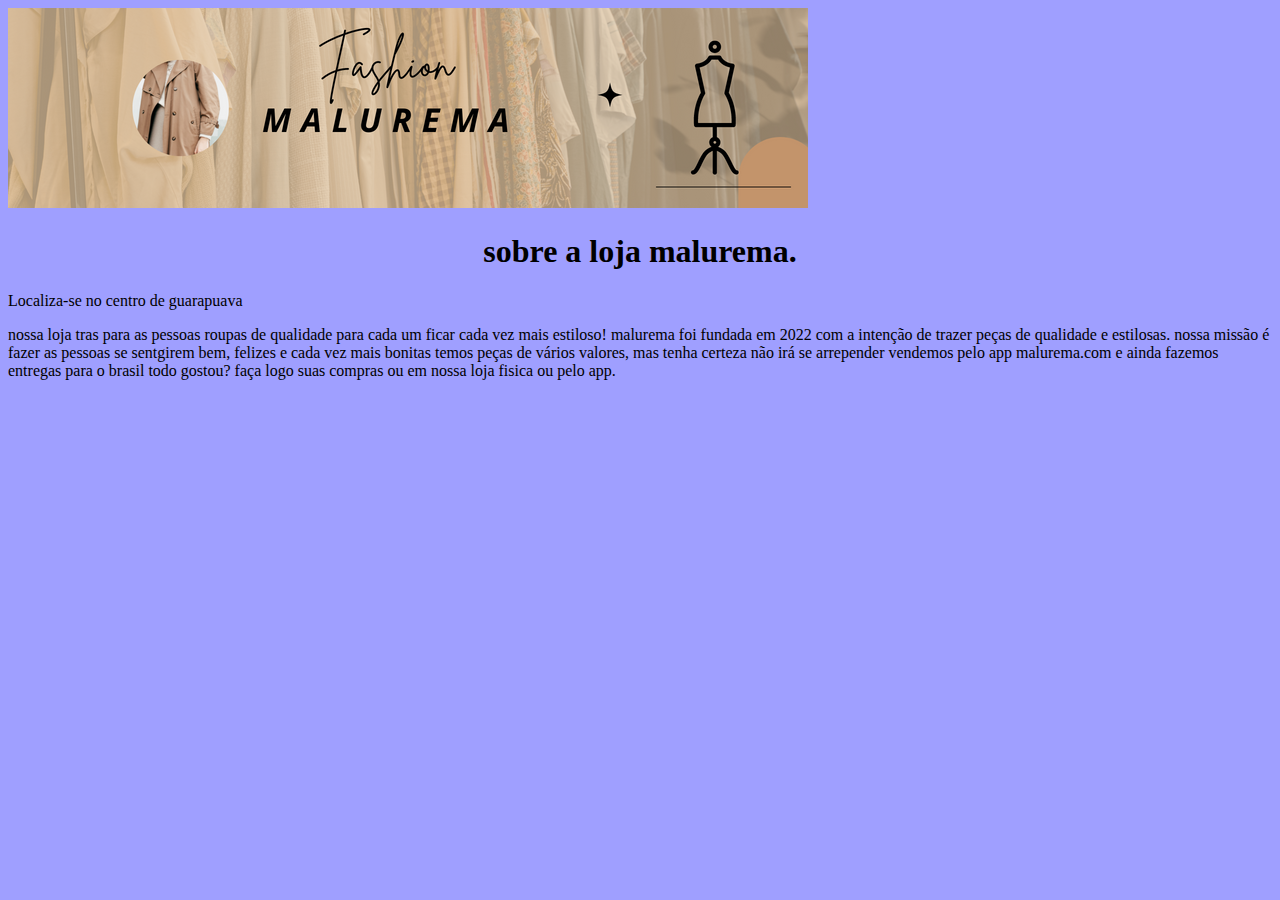
==== index.html @ cb87d94c "dxfghj" ====
<!DOCTYPE html>
<html lang="en">
<head>
    <link rel="stylesheet" href="style.css">
    <meta charset="UTF-8">
    <meta http-equiv="X-UA-Compatible" content="IE=edge">
    <meta name="viewport" content="width=device-width, initial-scale=1.0">
    <title>malurema</title>
</head>
<body> 
    <img src="MALUREMA.png">
    <h1>sobre a loja malurema.</h1>
    <p>Localiza-se no centro de guarapuava</p>
    <p>nossa loja tras para as pessoas roupas de qualidade para cada um ficar cada vez mais estiloso!
    malurema foi fundada em 2022 com a intenção de trazer peças de qualidade e estilosas.
    nossa missão é fazer as pessoas se sentgirem bem, felizes e cada vez mais bonitas 
    temos peças de vários valores, mas tenha certeza não irá se arrepender 
    vendemos pelo app malurema.com e ainda fazemos entregas para o brasil todo
    gostou? faça logo suas compras ou em nossa loja fisica ou pelo app.
    
</body>
</html>
---- style.css ----
body{
background-color:rgba(0, 0, 255, 0.377)
}


 h1{
    text-align: center;
color:black ;
font: 35px;;
background: ;
}


p{
color:black;
font-size: ;
background: ;
}
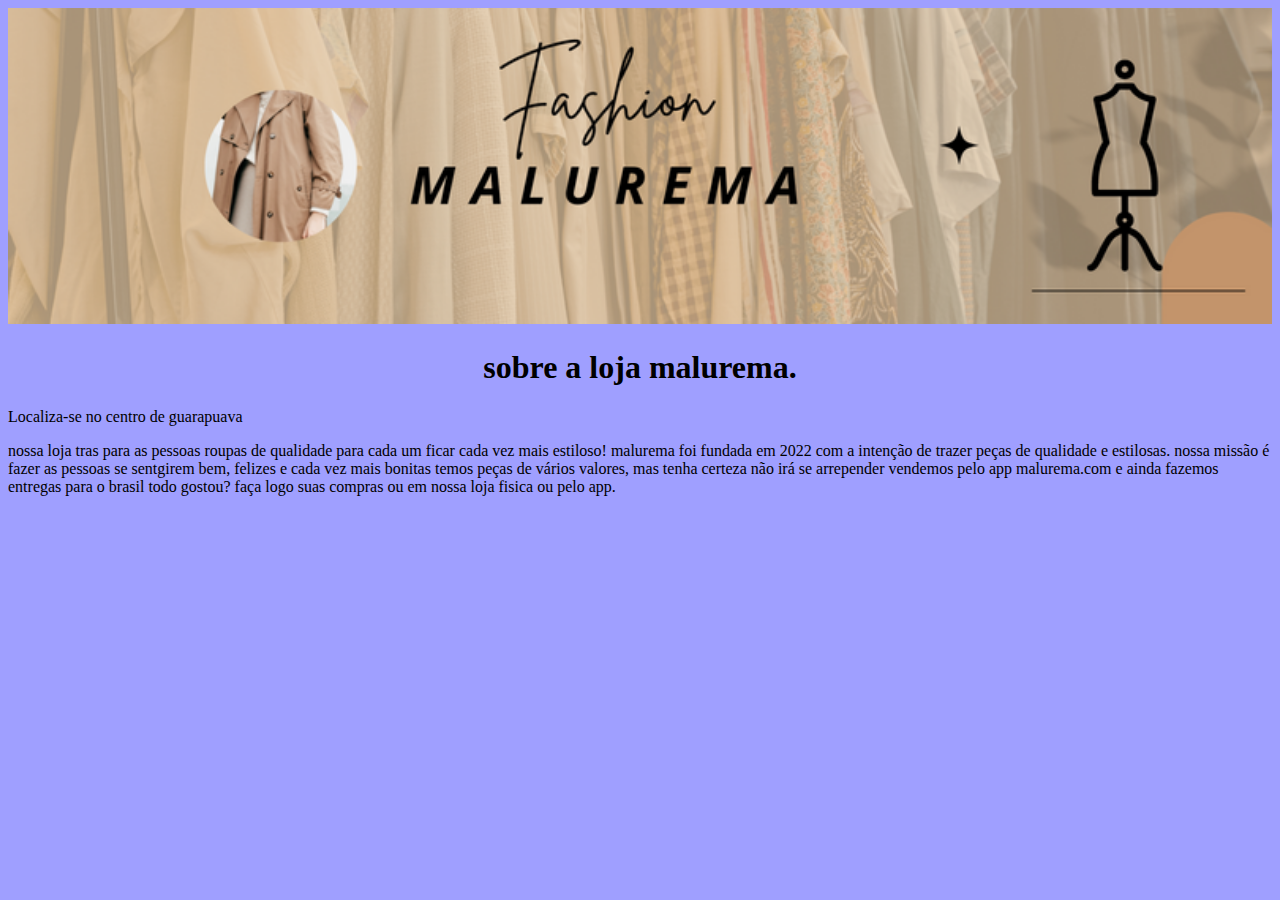
==== commit 08115d8f: "jk" ====
--- a/index.html
+++ b/index.html
@@ -8,7 +8,7 @@
     <title>malurema</title>
 </head>
 <body> 
-    <img src="MALUREMA.png">
+    <img id="roupa" src="MALUREMA.png">
     <h1>sobre a loja malurema.</h1>
     <p>Localiza-se no centro de guarapuava</p>
     <p>nossa loja tras para as pessoas roupas de qualidade para cada um ficar cada vez mais estiloso!
--- a/style.css
+++ b/style.css
@@ -16,3 +16,7 @@
 font-size: ;
 background: ;
 }
+
+#roupa{
+    width: 100%;
+}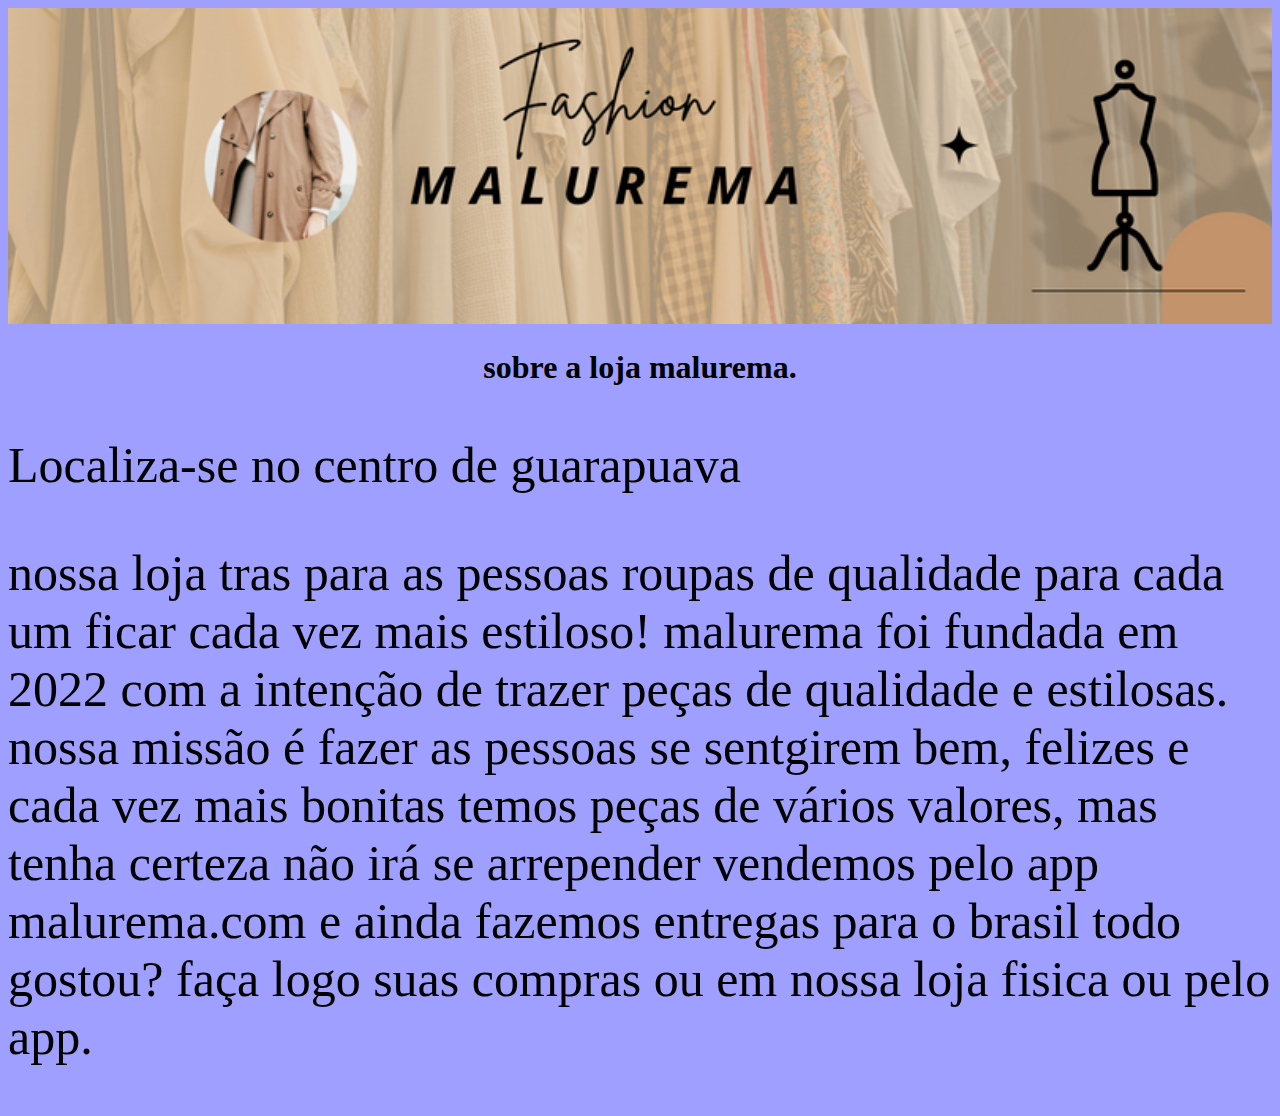
==== commit b901e913: "mm" ====
--- a/index.html
+++ b/index.html
@@ -12,12 +12,12 @@
     <h1>sobre a loja malurema.</h1>
     <p>Localiza-se no centro de guarapuava</p>
     <p>nossa loja tras para as pessoas roupas de qualidade para cada um ficar cada vez mais estiloso!
-    malurema foi fundada em 2022 com a intenção de trazer peças de qualidade e estilosas.
+    malurema foi fundada em 2022 com a intenção de trazer peças de qualidade e estilosas.<br>
     nossa missão é fazer as pessoas se sentgirem bem, felizes e cada vez mais bonitas 
     temos peças de vários valores, mas tenha certeza não irá se arrepender 
     vendemos pelo app malurema.com e ainda fazemos entregas para o brasil todo
     gostou? faça logo suas compras ou em nossa loja fisica ou pelo app.
-    
+    </p>
 </body>
 </html>
 
--- a/style.css
+++ b/style.css
@@ -13,7 +13,7 @@
 
 p{
 color:black;
-font-size: ;
+font-size: 50px ;
 background: ;
 }
 
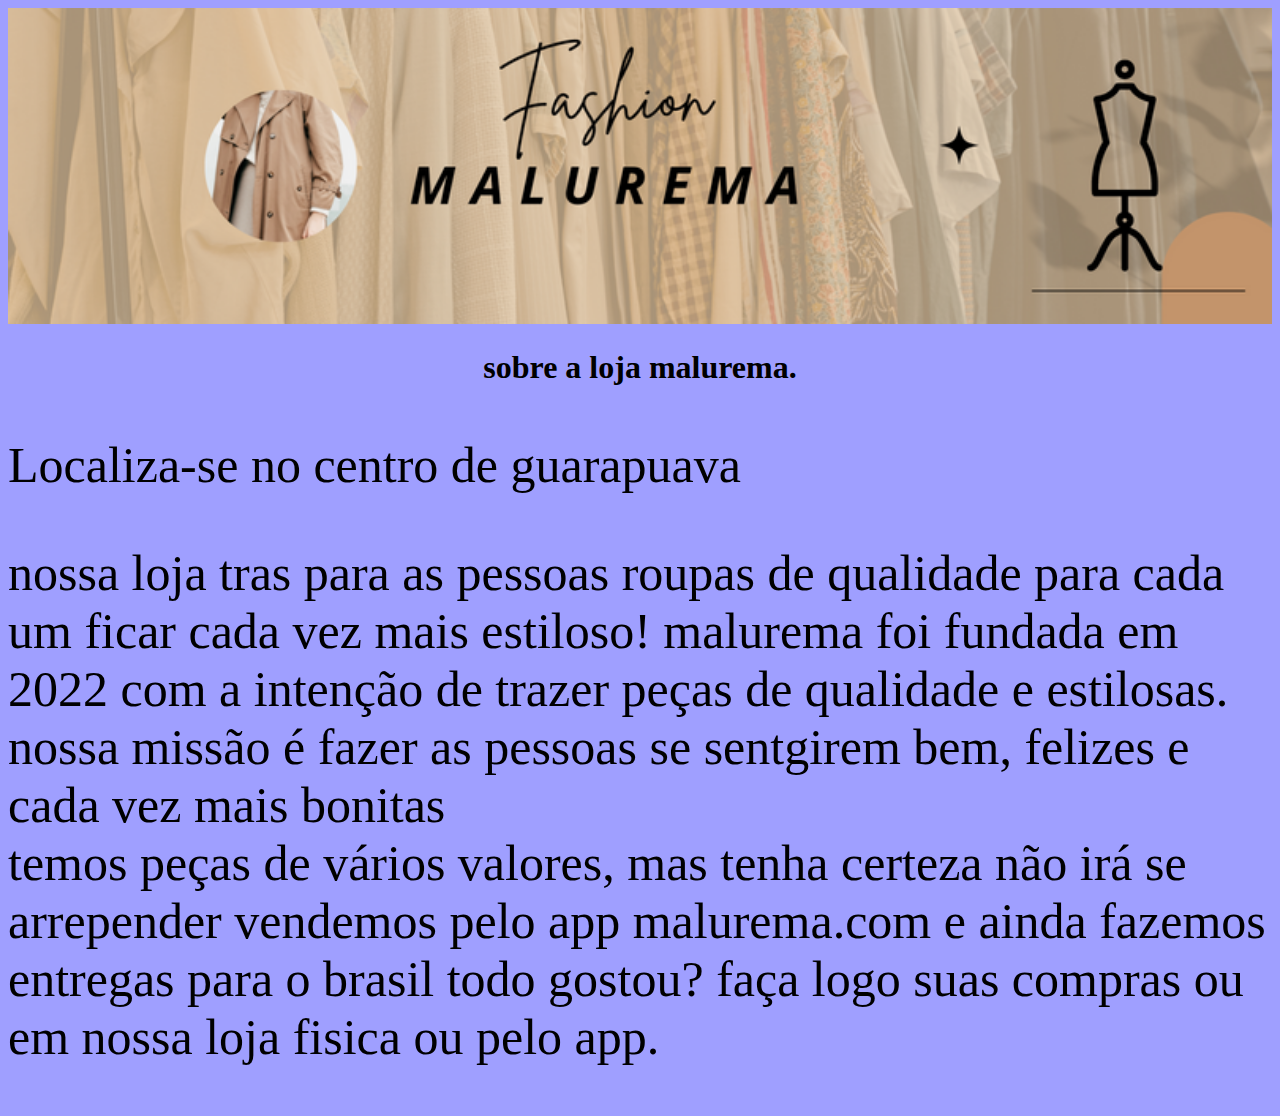
==== commit b34d5c6f: "mmm" ====
--- a/index.html
+++ b/index.html
@@ -14,7 +14,7 @@
     <p>nossa loja tras para as pessoas roupas de qualidade para cada um ficar cada vez mais estiloso!
     malurema foi fundada em 2022 com a intenção de trazer peças de qualidade e estilosas.<br>
     nossa missão é fazer as pessoas se sentgirem bem, felizes e cada vez mais bonitas 
-    temos peças de vários valores, mas tenha certeza não irá se arrepender 
+    <br>temos peças de vários valores, mas tenha certeza não irá se arrepender 
     vendemos pelo app malurema.com e ainda fazemos entregas para o brasil todo
     gostou? faça logo suas compras ou em nossa loja fisica ou pelo app.
     </p>
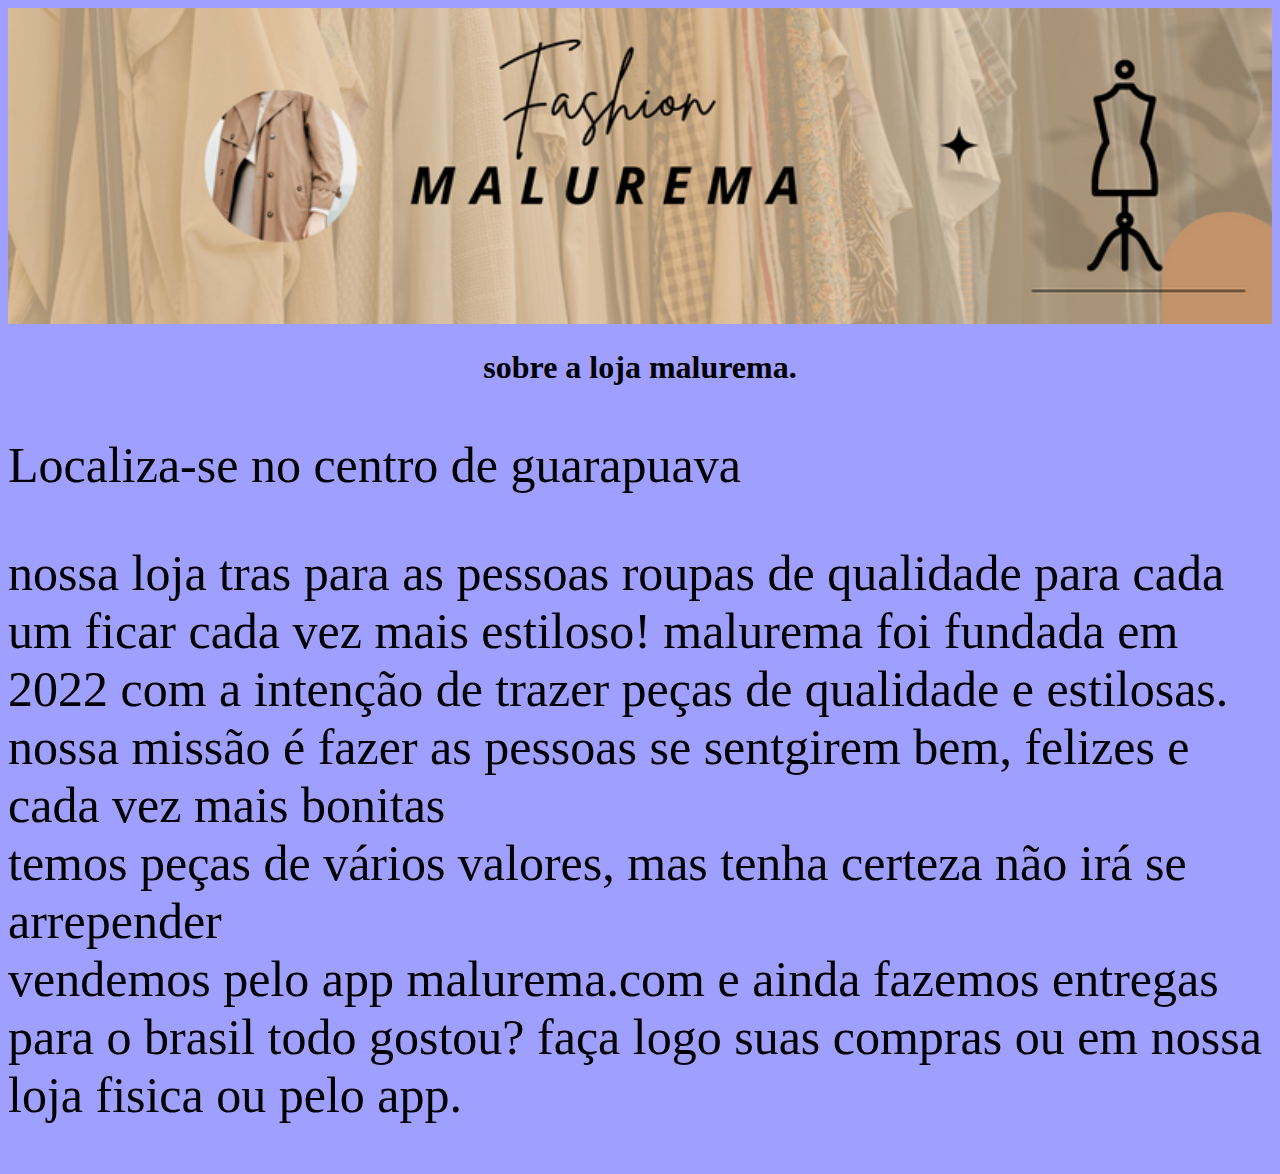
==== commit efc285da: "jfjfrr" ====
--- a/index.html
+++ b/index.html
@@ -15,7 +15,7 @@
     malurema foi fundada em 2022 com a intenção de trazer peças de qualidade e estilosas.<br>
     nossa missão é fazer as pessoas se sentgirem bem, felizes e cada vez mais bonitas 
     <br>temos peças de vários valores, mas tenha certeza não irá se arrepender 
-    vendemos pelo app malurema.com e ainda fazemos entregas para o brasil todo
+   <br> vendemos pelo app malurema.com e ainda fazemos entregas para o brasil todo
     gostou? faça logo suas compras ou em nossa loja fisica ou pelo app.
     </p>
 </body>
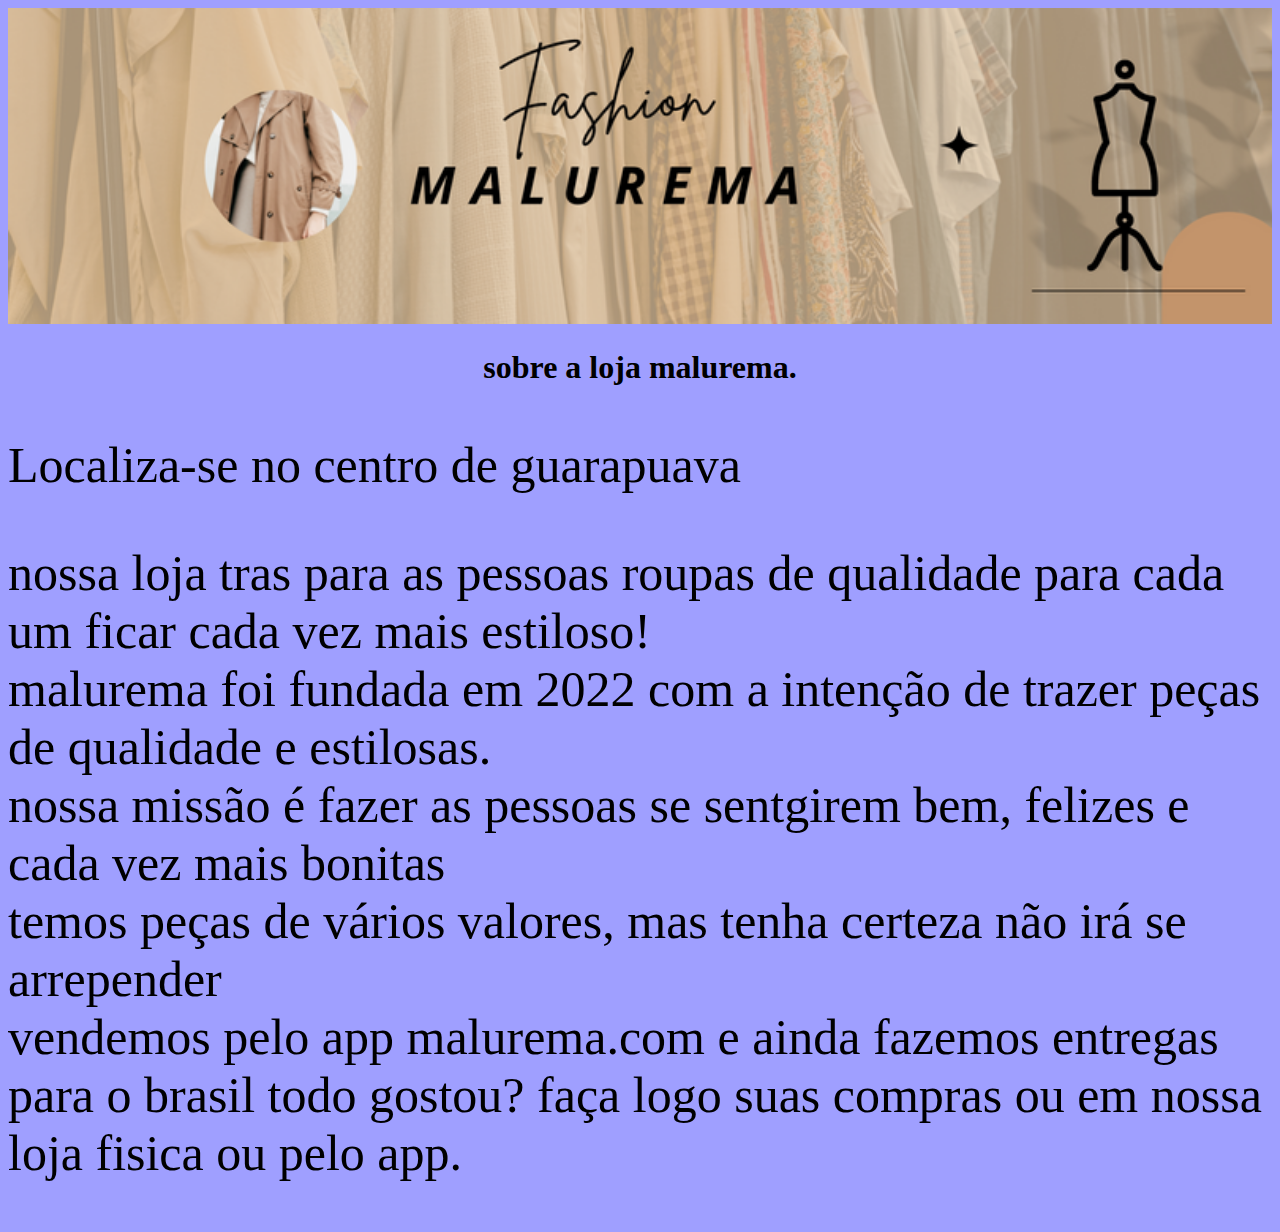
==== commit 21b9c139: "hbexgyhde" ====
--- a/index.html
+++ b/index.html
@@ -12,7 +12,7 @@
     <h1>sobre a loja malurema.</h1>
     <p>Localiza-se no centro de guarapuava</p>
     <p>nossa loja tras para as pessoas roupas de qualidade para cada um ficar cada vez mais estiloso!
-    malurema foi fundada em 2022 com a intenção de trazer peças de qualidade e estilosas.<br>
+   <br> malurema foi fundada em 2022 com a intenção de trazer peças de qualidade e estilosas.<br>
     nossa missão é fazer as pessoas se sentgirem bem, felizes e cada vez mais bonitas 
     <br>temos peças de vários valores, mas tenha certeza não irá se arrepender 
    <br> vendemos pelo app malurema.com e ainda fazemos entregas para o brasil todo
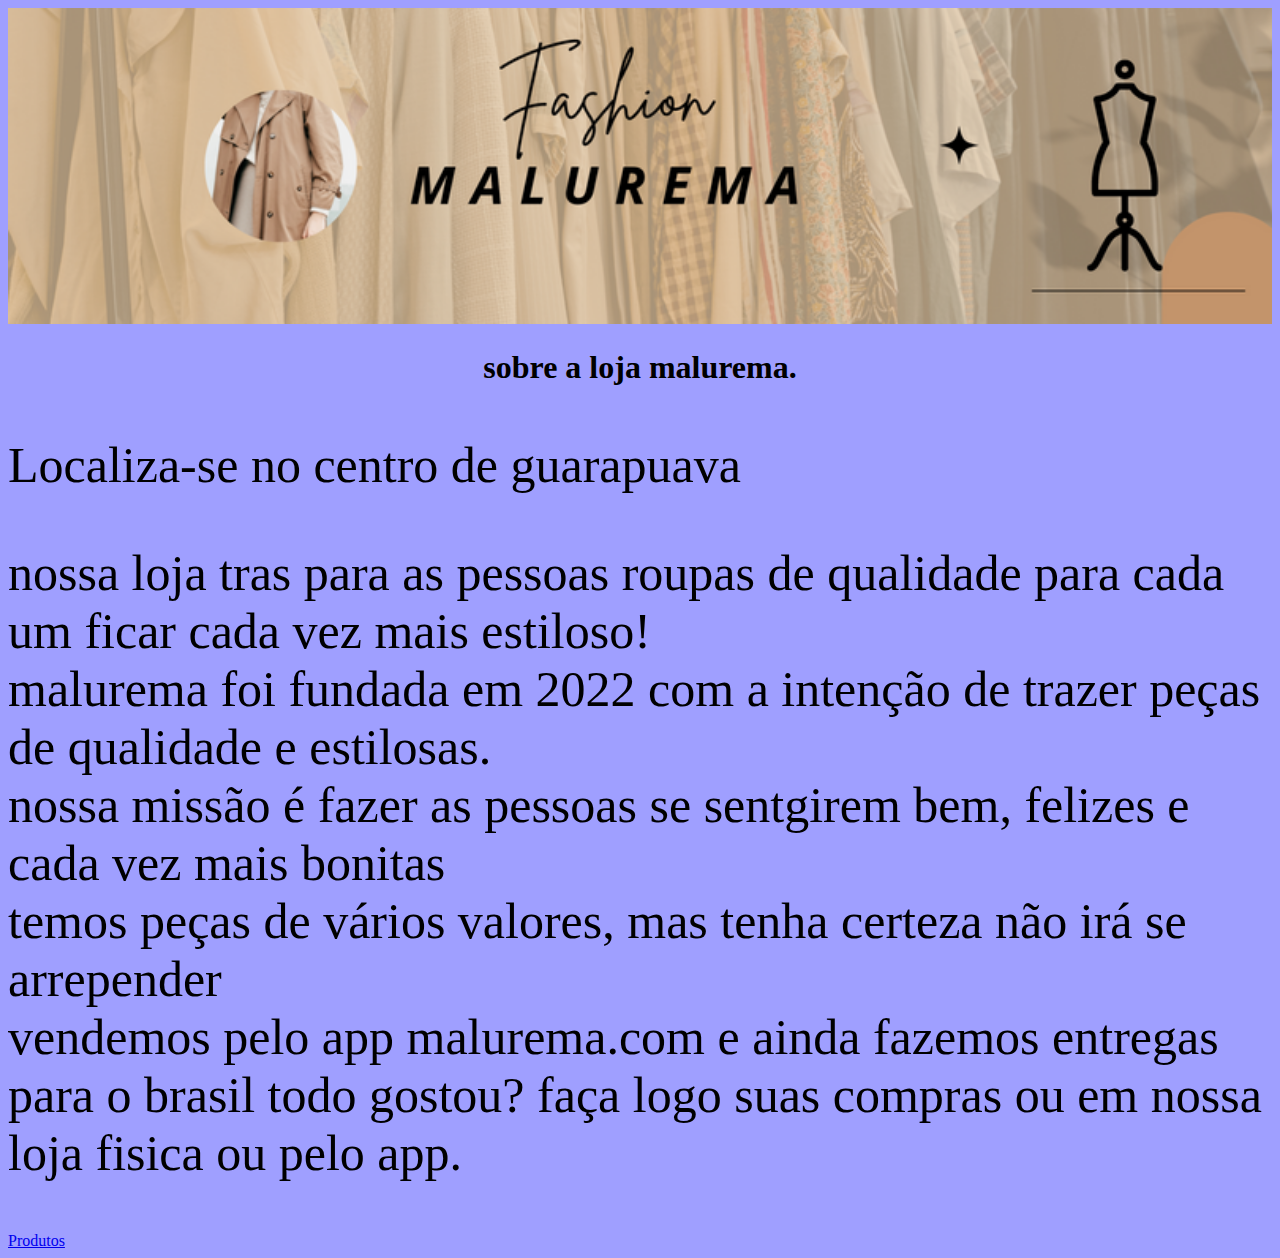
==== commit cf4bc6b4: "31/10/22" ====
--- a/index.html
+++ b/index.html
@@ -17,7 +17,7 @@
     <br>temos peças de vários valores, mas tenha certeza não irá se arrepender 
    <br> vendemos pelo app malurema.com e ainda fazemos entregas para o brasil todo
     gostou? faça logo suas compras ou em nossa loja fisica ou pelo app.
-    </p>
+    </p> <a href="produtos.html">Produtos</a>
 </body>
 </html>
 
